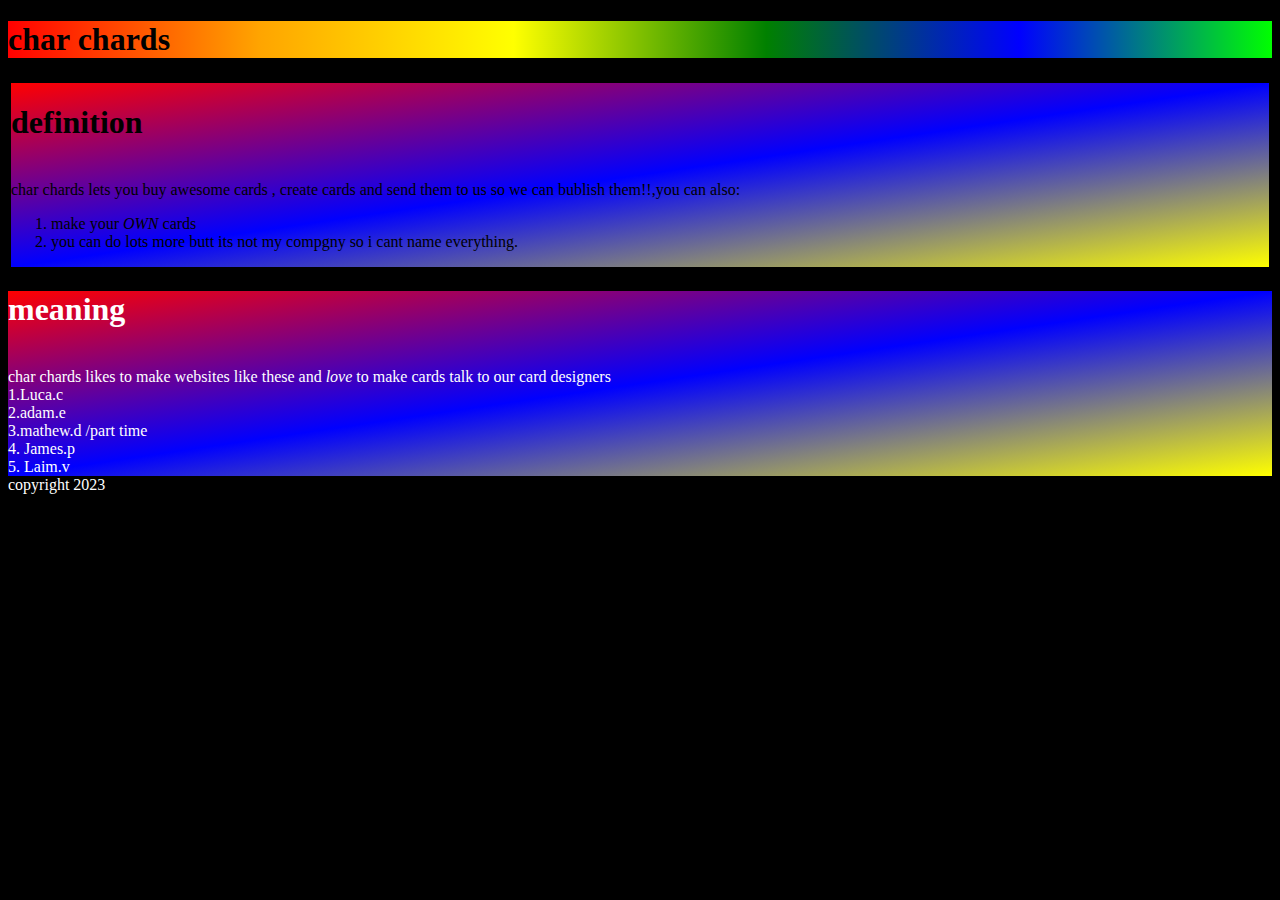
==== cards/index.html @ e34a60cd "first commit" ====
<!DOCTYPE html>
<html lang="en">

<head>
    <meta charset="UTF-8">
    <meta name="viewport" content="width=device-width, initial-scale=1.0">
    <link rel="stylesheet" href="./f.css">
    <title>Document</title>
</head>

<body>
    <div class="a">
        <h1>char chards</h1>
    </div>

    <div class="def">
        <h1>definition</h1><br />
        char chards lets you buy awesome cards , create cards and send them to us so we can bublish them!!,you can also:
        <ol>
            <li>make your <em>OWN</em> cards</li>
            <li>you can do lots more butt its not my compgny so i cant name everything.</li>
        </ol>
    </div>
    <div class="meaning">
        <h1>meaning</h1><br />
        char chards likes to make websites like these and <em>love</em> to make cards talk to our card designers
        <br />1.Luca.c<br />2.adam.e<br />3.mathew.d /part time<br />
    4. James.p<br/>5. Laim.v</div>
    <div class="tw">copyright 2023</div>
</body>

</html>
---- cards/f.css ----
.a{
background-image:linear-gradient(to right,red,orange,yellow,green,blue,lime);


}



.def{
border-style:solid;
background-image:linear-gradient(to bottom right, red,blue,yellow)


}

body {

    background-image: linear-gradient(to bottom right, red,orange,yellow,green,blue,indigo,violet),;
 background-color:black;

}



.meaning{color:white;
background-image: linear-gradient(to top left,red,yellow,lime,);
background-image: linear-gradient(to bottom right, red,blue,yellow);

}

.tw{
color:white;


}
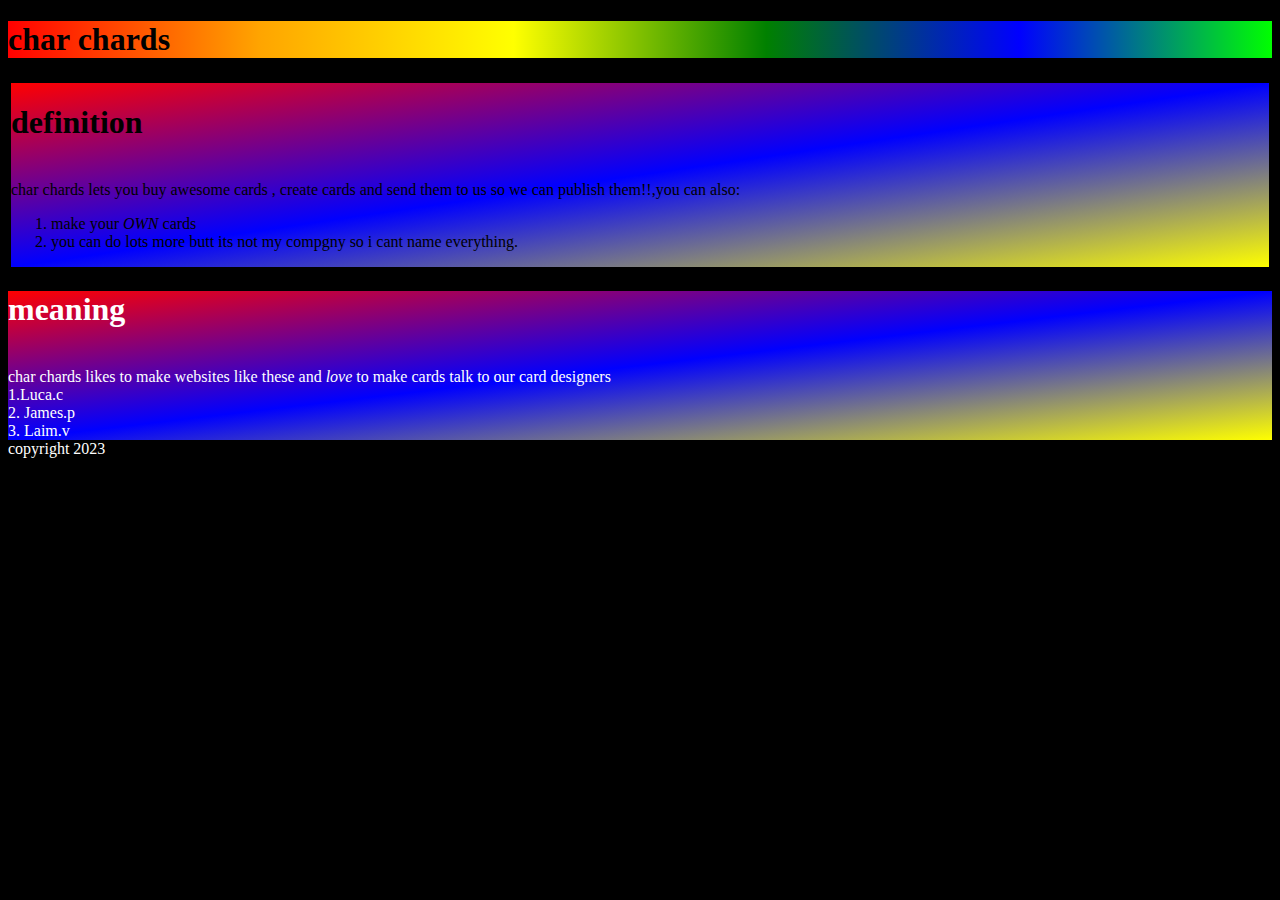
==== commit 0758dfd0: "juuu" ====
--- a/cards/index.html
+++ b/cards/index.html
@@ -15,7 +15,7 @@
 
     <div class="def">
         <h1>definition</h1><br />
-        char chards lets you buy awesome cards , create cards and send them to us so we can bublish them!!,you can also:
+        char chards lets you buy awesome cards , create cards and send them to us so we can publish them!!,you can also:
         <ol>
             <li>make your <em>OWN</em> cards</li>
             <li>you can do lots more butt its not my compgny so i cant name everything.</li>
@@ -24,8 +24,8 @@
     <div class="meaning">
         <h1>meaning</h1><br />
         char chards likes to make websites like these and <em>love</em> to make cards talk to our card designers
-        <br />1.Luca.c<br />2.adam.e<br />3.mathew.d /part time<br />
-    4. James.p<br/>5. Laim.v</div>
+        <br />1.Luca.c
+    <br/>2. James.p<br/>3. Laim.v</div>
     <div class="tw">copyright 2023</div>
 </body>
 
